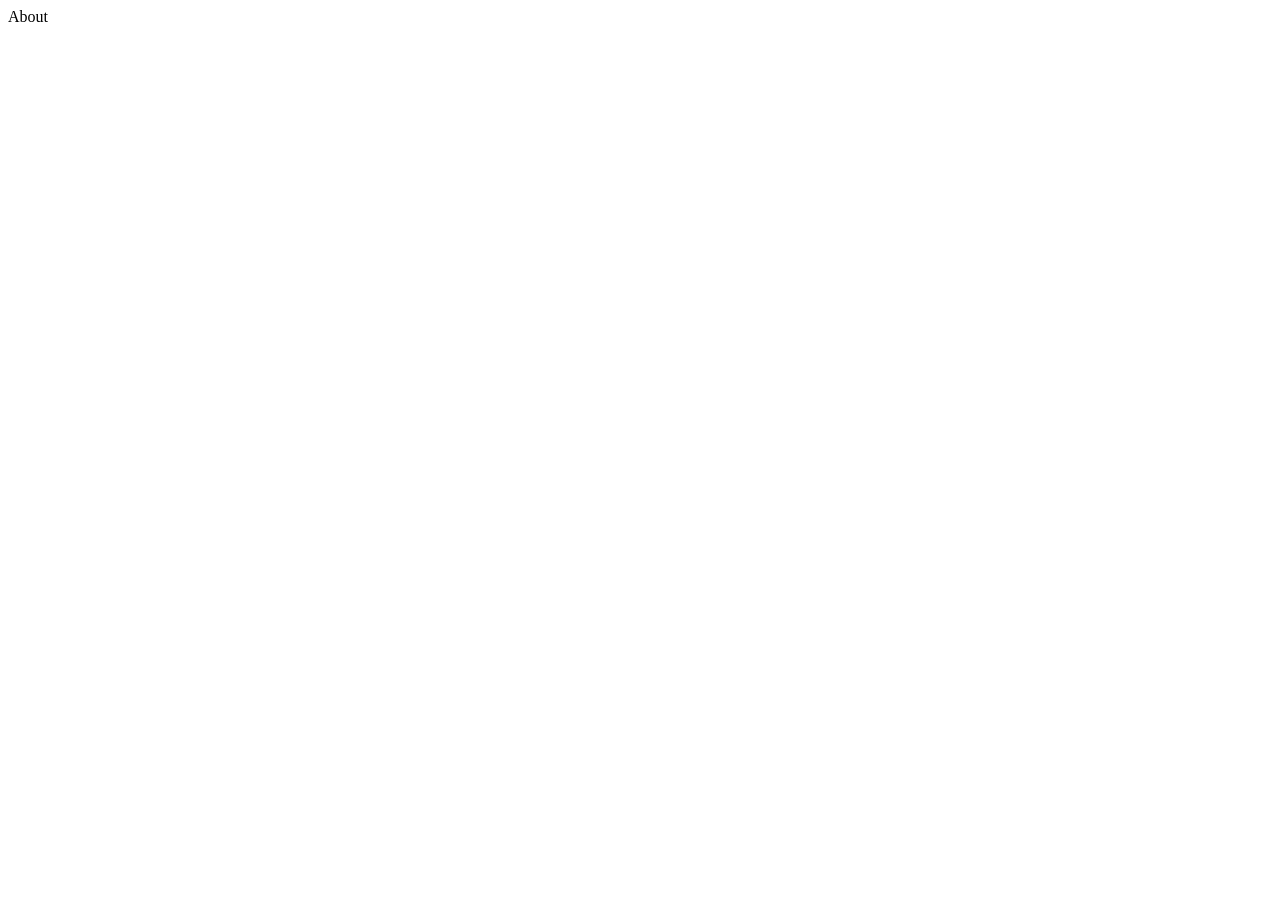
==== about.html @ 12dbf0ec "Initial commit" ====
<!DOCTYPE html>
<html lang="en">
<head>
    <meta charset="UTF-8">
    <meta name="viewport" content="width=device-width, initial-scale=1.0">
    <title>About</title>
</head>
<body>
    About
</body>
</html>
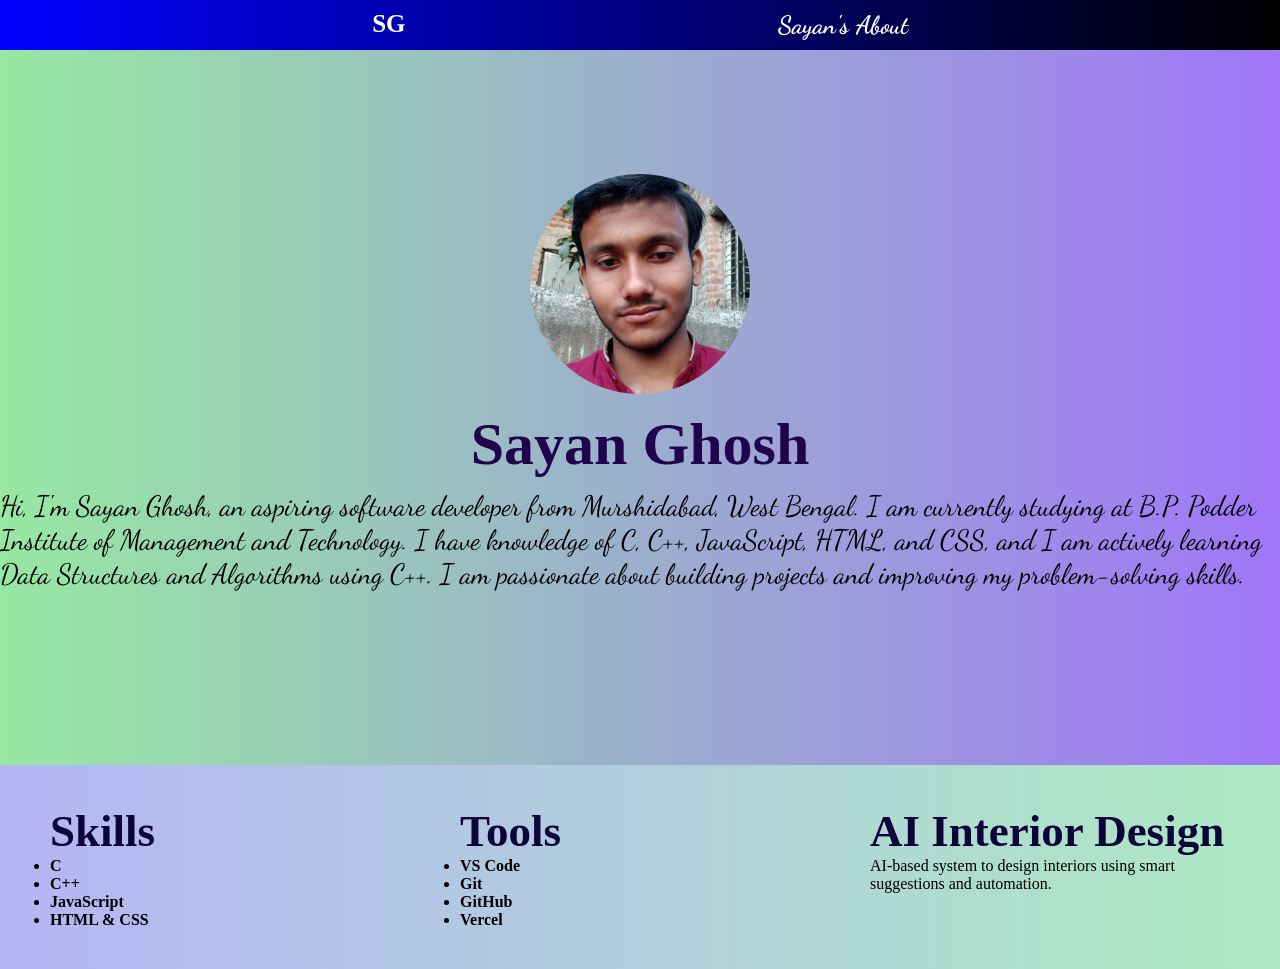
==== commit 60da270a: "Updated project" ====
--- a/about.html
+++ b/about.html
@@ -1,11 +1,74 @@
 <!DOCTYPE html>
 <html lang="en">
+
 <head>
     <meta charset="UTF-8">
     <meta name="viewport" content="width=device-width, initial-scale=1.0">
+    <link rel="stylesheet" href="about.css">
+
+    <link rel="preconnect" href="https://fonts.googleapis.com">
+    <link rel="preconnect" href="https://fonts.gstatic.com" crossorigin>
+    <link href="https://fonts.googleapis.com/css2?family=Dancing+Script:wght@400..700&display=swap" rel="stylesheet">
     <title>About</title>
 </head>
+
 <body>
-    About
+    <nav>
+        <div class="logo1">SG</div>
+        <div class="logo">Sayan's About</div>
+    </nav>
+
+    <main>
+        <section class="hero">
+            <div class="hero-left">
+                <div class="one">Sayan Ghosh</div>
+                <div class="two">
+                    <p>
+                        Hi, I'm Sayan Ghosh, an aspiring software developer from Murshidabad, West Bengal.
+                        I am currently studying at B.P. Podder Institute of Management and Technology.
+                        I have knowledge of C, C++, JavaScript, HTML, and CSS, and I am actively learning Data
+                        Structures and Algorithms using C++.
+                        I am passionate about building projects and improving my problem-solving skills.
+                    </p></span>
+                </div>
+            </div>
+            <div class="hero-right">
+                <div class="one">
+                    <img src="img-logo.jpg" alt="Sayan the devoloper">
+                </div>
+
+            </div>
+        </section>
+
+      <section class="projects">
+    
+    <div class="box">
+        <h2 class="text">Skills</h2>
+        <ul>
+            <li>C</li>
+            <li>C++</li>
+            <li>JavaScript</li>
+            <li>HTML & CSS</li>
+        </ul>
+    </div>
+
+    <div class="box">
+        <h2 class="text">Tools</h2>
+        <ul>
+            <li>VS Code</li>
+            <li>Git</li>
+            <li>GitHub</li>
+            <li>Vercel</li>
+        </ul>
+    </div>
+
+    <div class="box">
+        <h2 class="text">AI Interior Design</h2>
+        <p>AI-based system to design interiors using smart suggestions and automation.</p>
+    </div>
+
+</section>
+    </main>
 </body>
+
 </html>
--- a/about.css
+++ b/about.css
@@ -0,0 +1,123 @@
+* {
+    margin: 0;
+    padding: 0;
+}
+
+nav {
+    display: flex;
+    justify-content: space-evenly;
+    /* background-color: rgb(30, 2, 52); */
+    background-image: linear-gradient(to right, blue, black);
+    color: white;
+    padding: 10px 0;
+    position: fixed;
+    width: 100%;
+}
+
+.logo {
+    font-size: 25px;
+    font-weight: bolder;
+    font-family: "Dancing Script", cursive;
+}
+
+.logo1 {
+    font-size: 25px;
+    font-weight: bold;
+}
+
+
+.hero {
+    /* background-color: rgb(189, 239, 239); */
+    background-image: linear-gradient(to right, rgb(151, 232, 162), rgb(160, 118, 248));
+    /* height: 85vh; */
+    min-height: 85vh;
+    display: flex;
+    justify-content: center;
+    gap: 130px;
+    align-items: center;
+    flex-direction: column-reverse;
+    gap: 12px;
+}
+
+.hero-left {
+    display: flex;
+    flex-direction: column;
+    gap: 10px;
+}
+
+.hero-left .one {
+    font-size: 60px;
+    color: rgb(33, 2, 76);
+    font-weight: bolder;
+}
+
+.hero-left .two {
+    font-size: 28px;
+}
+
+.bold {
+    font-weight: bold;
+}
+
+
+.hero-right .one img {
+    height: 220px;
+    width: 220px;
+    border-radius: 50%;
+    object-fit: cover;
+    /* makes image fit nicely inside circle */
+}
+
+.hero-left {
+    align-items: center;
+}
+
+div .two p {
+    font-family: "Dancing Script", cursive;
+}
+
+.projects {
+    display: flex;
+    /* makes items in one row */
+    justify-content: space-around;
+    align-items: flex-start;
+    padding: 40px;
+    gap: 30px;
+    /* space between boxes */
+    background-image: linear-gradient(to right, rgb(181, 181, 245), rgb(173, 233, 194));
+    /* background-image: linear-gradient(to right, blue,green); */
+
+    flex-wrap: wrap;
+}
+
+.box {
+    width: 30%;
+    /* each takes equal space */
+}
+
+.project-info {
+    display: flex;
+    flex-direction: column;
+    padding: 42px;
+    /* font-family: "Dancing Script", cursive; */
+}
+
+.text {
+    font-size: 45px;
+    font-weight: 900;
+    color: rgb(13, 4, 59);
+}
+
+.box ul li{
+    font-weight: bolder;
+}
+
+@media (max-width: 768px){
+    .projects{
+        flex-direction: column; /* stack on mobile */
+    }
+
+    .box{
+        width: 100%;
+    }
+}
